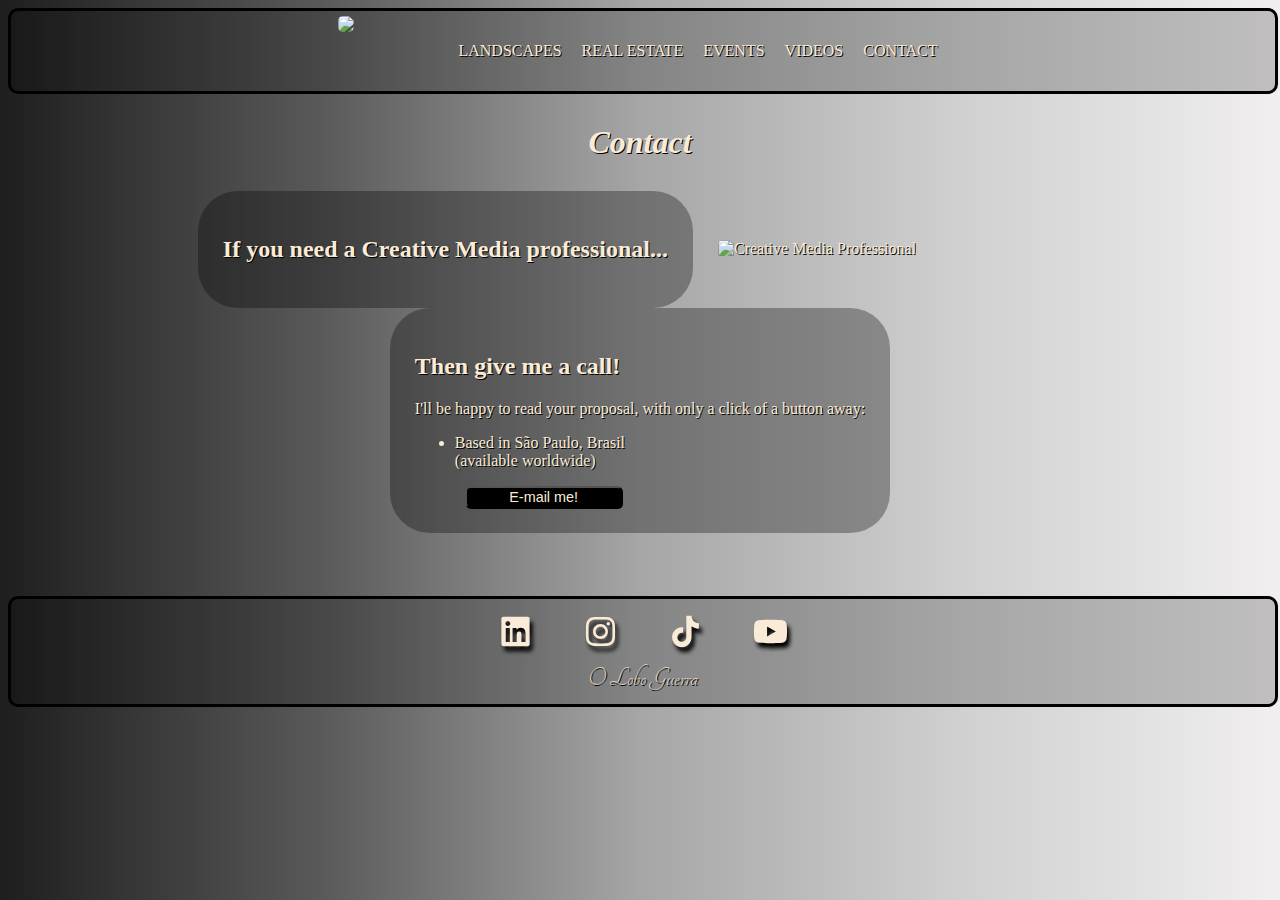
==== Contact.html @ bef7aa9e "nov2024 update" ====
<!DOCTYPE html>
<html lang="en-us">

<head>
    <meta charset="utf-8">
    <meta name="viewport" content="width=device-width, initial-scale=1" id="wixDesktopViewport">
    <meta http-equiv="X-UA-Compatible" content="IE=edge">
    <meta name="portfolio" content="O Lobo Guerra Photography Assets">
    <meta property="og:image"
        content="https://static.wixstatic.com/media/939ff4_04ebabfb9063464ea1c0ce2cc7a3468b~mv2.png">
    <meta property="og:image:type" content="image/png">
    <meta property="og:image:width" content="1024">
    <meta property="og:image:height" content="1024">
    <meta property="og:type" content="Photography Portfolio" />
    <meta property="og:url" content="https://lentevegana.com" />
    <meta property="og:title" content="O Lobo Guerra Creative Media" />
    <meta property="og:description"
        content="Music videos, photography, digital design... you name it! Here you'll find creative media services by O Lobo Guerra" />

    <link rel="apple-touch-icon-precomposed" sizes="57x57"
        href="https://static.wixstatic.com/media/939ff4_04ebabfb9063464ea1c0ce2cc7a3468b~mv2.png" />
    <link rel="apple-touch-icon-precomposed" sizes="114x114"
        href="https://static.wixstatic.com/media/939ff4_04ebabfb9063464ea1c0ce2cc7a3468b~mv2.png" />
    <link rel="apple-touch-icon-precomposed" sizes="72x72"
        href="https://static.wixstatic.com/media/939ff4_04ebabfb9063464ea1c0ce2cc7a3468b~mv2.png" />
    <link rel="apple-touch-icon-precomposed" sizes="144x144"
        href="https://static.wixstatic.com/media/939ff4_04ebabfb9063464ea1c0ce2cc7a3468b~mv2.png" />
    <link rel="apple-touch-icon-precomposed" sizes="60x60"
        href="https://static.wixstatic.com/media/939ff4_04ebabfb9063464ea1c0ce2cc7a3468b~mv2.png" />
    <link rel="apple-touch-icon-precomposed" sizes="120x120"
        href="https://static.wixstatic.com/media/939ff4_04ebabfb9063464ea1c0ce2cc7a3468b~mv2.png" />
    <link rel="apple-touch-icon-precomposed" sizes="76x76"
        href="https://static.wixstatic.com/media/939ff4_04ebabfb9063464ea1c0ce2cc7a3468b~mv2.png" />
    <link rel="apple-touch-icon-precomposed" sizes="152x152"
        href="https://static.wixstatic.com/media/939ff4_04ebabfb9063464ea1c0ce2cc7a3468b~mv2.png" />
    <link rel="icon" type="image/png"
        href="https://static.wixstatic.com/media/939ff4_04ebabfb9063464ea1c0ce2cc7a3468b~mv2.png" sizes="196x196" />
    <link rel="icon" type="image/png"
        href="https://static.wixstatic.com/media/939ff4_04ebabfb9063464ea1c0ce2cc7a3468b~mv2.png" sizes="96x96" />
    <link rel="icon" type="image/png"
        href="https://static.wixstatic.com/media/939ff4_04ebabfb9063464ea1c0ce2cc7a3468b~mv2.png" sizes="32x32" />
    <link rel="icon" type="image/png"
        href="https://static.wixstatic.com/media/939ff4_04ebabfb9063464ea1c0ce2cc7a3468b~mv2.png" sizes="16x16" />
    <link rel="icon" type="image/png"
        href="https://static.wixstatic.com/media/939ff4_04ebabfb9063464ea1c0ce2cc7a3468b~mv2.png" sizes="128x128" />
    <meta name="application-name" content="&nbsp;" />
    <meta name="msapplication-TileColor" content="#FFFFFF" />
    <meta name="msapplication-TileImage" content="mstile-144x144.png" />
    <meta name="msapplication-square70x70logo" content="mstile-70x70.png" />
    <meta name="msapplication-square150x150logo" content="mstile-150x150.png" />
    <meta name="msapplication-wide310x150logo" content="mstile-310x150.png" />
    <meta name="msapplication-square310x310logo" content="mstile-310x310.png" />

    <link rel="preconnect" href="https://fonts.googleapis.com">
    <link rel="preconnect" href="https://fonts.gstatic.com" crossorigin>
    <link href="https://fonts.googleapis.com/css2?family=Imperial+Script&family=Tangerine:wght@400;700&display=swap"
        rel="stylesheet">

    <link rel="preconnect" href="https://fonts.googleapis.com">
    <link rel="preconnect" href="https://fonts.gstatic.com" crossorigin>
    <link href="https://fonts.googleapis.com/css2?family=Old+Standard+TT:ital,wght@0,400;0,700;1,400&display=swap"
        rel="stylesheet">

    <style>
        body {
            font-family: "Old Standard TT", serif;
            background: rgb(30, 30, 30);
            background: linear-gradient(90deg, rgba(30, 30, 30, 1) 0%, rgba(89, 89, 89, 1) 25%, rgba(166, 166, 166, 1) 50%, rgba(208, 208, 208, 1) 75%, rgba(241, 239, 239, 1) 100%);
            text-shadow: 1px 0.5px black;
        }

        .header {
            border-radius: 10px;
            border: solid black;
            width: 100%;
            height: 80px;
            display: flex;
            position: relative;
            overflow: hidden;
            background-color: rgba(0, 0, 0, 0.2);
        }

        ::-webkit-scrollbar-track {
            background: #3D0E61;
            width: 10px;
        }

        ::-webkit-scrollbar-thumb:hover {
            background: antiquewhite;
        }

        .inner_header {
            display: flex;
            margin: auto;
            justify-content: space-around;
        }

        #hamburger-menu {
            display: none;
        }

        #Logo {
            width: 70px;
            height: 70px;
            float: left;
        }

        .navigation {
            color: antiquewhite;
            margin: auto;
        }

        .navigation a {
            height: 100%;
            display: table;
            float: left;
            padding: 10px;
        }

        .navigation a li {
            display: table-cell;
            vertical-align: middle;
            height: 100%;
            font-size: 16px;
        }

        #title {
            color: antiquewhite;
            text-align: center;
            margin: auto;
            padding: 30px 0 30px 0;
        }

        .mother {
            margin: 0 auto;
            display: flex;
            justify-content: center;
            align-items: center;
            flex-wrap: wrap;
            color: antiquewhite;
        }

        #box {
            background-color: rgba(0, 0, 0, 0.315);
            border-radius: 40px;
            width: fit-content;
        }

        footer {
            border-radius: 10px;
            border: solid black;
            margin-top: 5%;
            width: 100%;
            position: relative;
            background-color: rgba(0, 0, 0, 0.2);
        }

        #trademark {
            display: flex;
            justify-content: center;
            padding: 10px;
            color: rgba(250, 235, 215, 0.75);
            font-family: "Tangerine", cursive, sans-serif;
            font-size: 28px;
        }

        .social_media {
            display: flex;
            justify-content: center;
            margin-top: 15px;
        }

        .socialIcon {
            width: 35px;
            height: 35px;
            margin: 0 25px 0 25px;
            filter: drop-shadow(3px 5px 2px rgb(0 0 0 / 1));
        }

        button {
            margin: 0 50px 0 50px;
            background-color: black;
            width: 35%;
            border-radius: 5px;
            color: antiquewhite;
            font-size: 0.9em;
            cursor: pointer;
            box-shadow: 1px 1px black;
        }

        a {
            text-decoration: none;
            color: antiquewhite;
        }

        /* Create four equal columns that floats next to each other */
        .column {
            float: right;
            width: 30%;
            padding: 5px;
        }

        .content {
            padding: 20px;
        }

        img {
            border-radius: 5px;
            width: 100%;
        }

        /* Responsive layout - makes a two column-layout instead of four columns */
        @media screen and (max-width: 900px) {
            .column {
                width: 50%;
            }
        }

        /* Responsive layout - makes the two columns stack on top of each other instead of next to each other */
        @media screen and (max-width: 600px) {
            .column {
                width: 100%;
            }
        }

        @media screen and (max-width: 940px) {

            .header {
                overflow-y: hidden;
                right: 5px;
            }

            .logo_container {
                padding-right: 100px;
            }

            .navigation {
                display: none;
            }

            #hamburger-menu {
                width: 50px;
                height: 50px;
                display: flex;
                margin: auto;
                border: none;
                background: linear-gradient(to bottom,
                        antiquewhite, antiquewhite 20%,
                        rgba(255, 255, 255, 0) 20%, rgba(255, 255, 255, 0) 40%,
                        antiquewhite 40%, antiquewhite 60%,
                        rgba(255, 255, 255, 0) 60%, rgba(255, 255, 255, 0) 80%,
                        antiquewhite 80%, antiquewhite 100%);
            }

            .overlay {
                position: fixed;
                top: 0;
                left: 0;
                width: 100%;
                height: 100%;
                opacity: 0;
                visibility: hidden;
                transition: opacity .35s, visibility .35s, height .35s;
                overflow: hidden;
                background: black;
                z-index: -1;
            }

            #main-menu {
                display: block;
                height: 100px;
                width: 100%;
                background: #3D0E61;
                margin: 0px;
                z-index: 9;
            }

            #main-menu ul {
                max-width: 800px;
                width: 100%;
                height: 100%;
                margin: 0px auto;
                padding: 0px;
                display: flex;
                justify-content: space-evenly;
                align-items: center;
                z-index: 9;
            }

            #main-menu li {
                list-style-type: none;
                font-size: 2rem;
            }

            #main-menu a {
                color: #B9FAF8;
                font-size: 1.5rem;
                text-decoration: none;
            }

            #main-menu a:hover {
                text-decoration: underline;
            }

            #hamburger-menu {
                margin: auto;
                background: linear-gradient(to bottom,
                        antiquewhite, antiquewhite 20%,
                        rgba(255, 255, 255, 0) 20%, rgba(255, 255, 255, 0) 40%,
                        antiquewhite 40%, antiquewhite 60%,
                        rgba(255, 255, 255, 0) 60%, rgba(255, 255, 255, 0) 80%,
                        antiquewhite 80%, antiquewhite 100%);
            }

            #hamburger-menu #sidebar-menu {
                visibility: hidden;
                position: fixed;
                top: 0;
                left: -250px;
                width: 200px;
                height: 100%;
                background-color: black;
                transition: 0.3s;
                padding: 0px 10px;
                box-sizing: border-box;
            }

            #hamburger-menu h3 {
                color: antiquewhite;
                font-size: 2.2rem;
            }

            #hamburger-menu ul {
                padding-left: 0px;
            }

            #hamburger-menu li {
                list-style-type: none;
                line-height: 3rem;
            }

            #hamburger-menu a {
                color: #f6ff00;
                font-size: 1.3rem;
                text-decoration: none;
            }

            #hamburger-menu a:hover {
                text-decoration: underline;
            }

            #hamburger-input {
                display: none;
            }

            #hamburger-input:checked+#hamburger-menu #sidebar-menu {
                visibility: visible;
                left: 0;
            }

            #hamburger-input:checked~.overlay {
                visibility: visible;
                opacity: 0.4;
            }

            .column {
                width: 100%;
                margin-top: 0;
            }

            footer {
                right: 3px;

            }

            .socialIcon {
                margin: 0 13px 0 13px;
            }
        }
    </style>

</head>

<body>
    <div class="header">
        <div class="inner_header">
            <div class="logo_container">
                <div id="Logo"><a href="index.html"><img
                            src="https://static.wixstatic.com/media/939ff4_04ebabfb9063464ea1c0ce2cc7a3468b~mv2.png"></a>
                </div>
            </div>

            <label id="hamburger-menu">
                <input type="checkbox" id="hamburger-input" class="burger-shower" />
                <label id="hamburger-menu" for="hamburger-input">
                    <nav id="sidebar-menu">
                        <h3>Menu</h3>
                        <ul>
                            <a href="Landscapes.html">
                                <li>LANDSCAPES</li>
                            </a>
                            <a href="RealEstate.html">
                                <li>REAL ESTATE</li>
                            </a>
                            <a href="Events.html">
                                <li>EVENTS</li>
                            </a>
                            <a href="Videos.html">
                                <li>VIDEOS</li>
                            </a>
                            <a href="#">
                                <li>CONTACT</li>
                            </a>
                        </ul>
                    </nav>
                </label>
                <div class="overlay"></div>
            </label>

            <ul class="navigation">
                <a href="Landscapes.html">
                    <li>LANDSCAPES</li>
                </a>
                <a href="RealEstate.html">
                    <li>REAL ESTATE</li>
                </a>
                <a href="Events.html">
                    <li>EVENTS</li>
                </a>
                <a href="Videos.html">
                    <li>VIDEOS</li>
                </a>
                <a href="#">
                    <li>CONTACT</li>
                </a>
            </ul>
        </div>
    </div>
    <h1 id="title"><em>Contact</em></h1>

    <div class="mother">
        <div id="box" class="column">
            <div class="content">
                <h2>If you need a Creative Media professional...</h2>
            </div>
        </div>
        <div class="column">
            <div class="content">
                <img src="https://static.wixstatic.com/media/939ff4_04ebabfb9063464ea1c0ce2cc7a3468b~mv2.png"
                    alt="Creative Media Professional">
            </div>
        </div>
        <div id="box" class="column">
            <div class="content">
                <h2>Then give me a call!</h2>
                <p>I'll be happy to read your proposal, with only a click of a button away:
                </p>
                <p>
                    <ul>
                        <li>Based in São Paulo, Brasil
                            <br>
                            (available worldwide)
                        </li>
                    </ul>
                </p>
                <a href="mailto:oloboguerra@lentevegana.com"><button>E-mail me!</button></a>
            </div>
        </div>

    </div>


    <footer>
        <div class="social_media">
            <a href="https://www.linkedin.com/in/felipe-lobo-guerra-3752a4140" target="_blank"><img
                    src="socialIcons/linkedin.svg" class="socialIcon"></a>
            <a href="https://www.instagram.com/oloboguerra" target="_blank"><img src="socialIcons/instagram.svg"
                    class="socialIcon"></a>
            <a href="https://www.tiktok.com/@oilobostudio" target="_blank"><img src="socialIcons/tiktok.svg"
                    class="socialIcon"></a>
            <a href="https://www.youtube.com/channel/UC5_HNPdzuHV4Tx8LexDRX6Q" target="_blank"><img
                    src="socialIcons/youtube.svg" class="socialIcon"></a>
        </div>
        <div id="trademark">O Lobo Guerra</div>
    </footer>
</body>

</html>
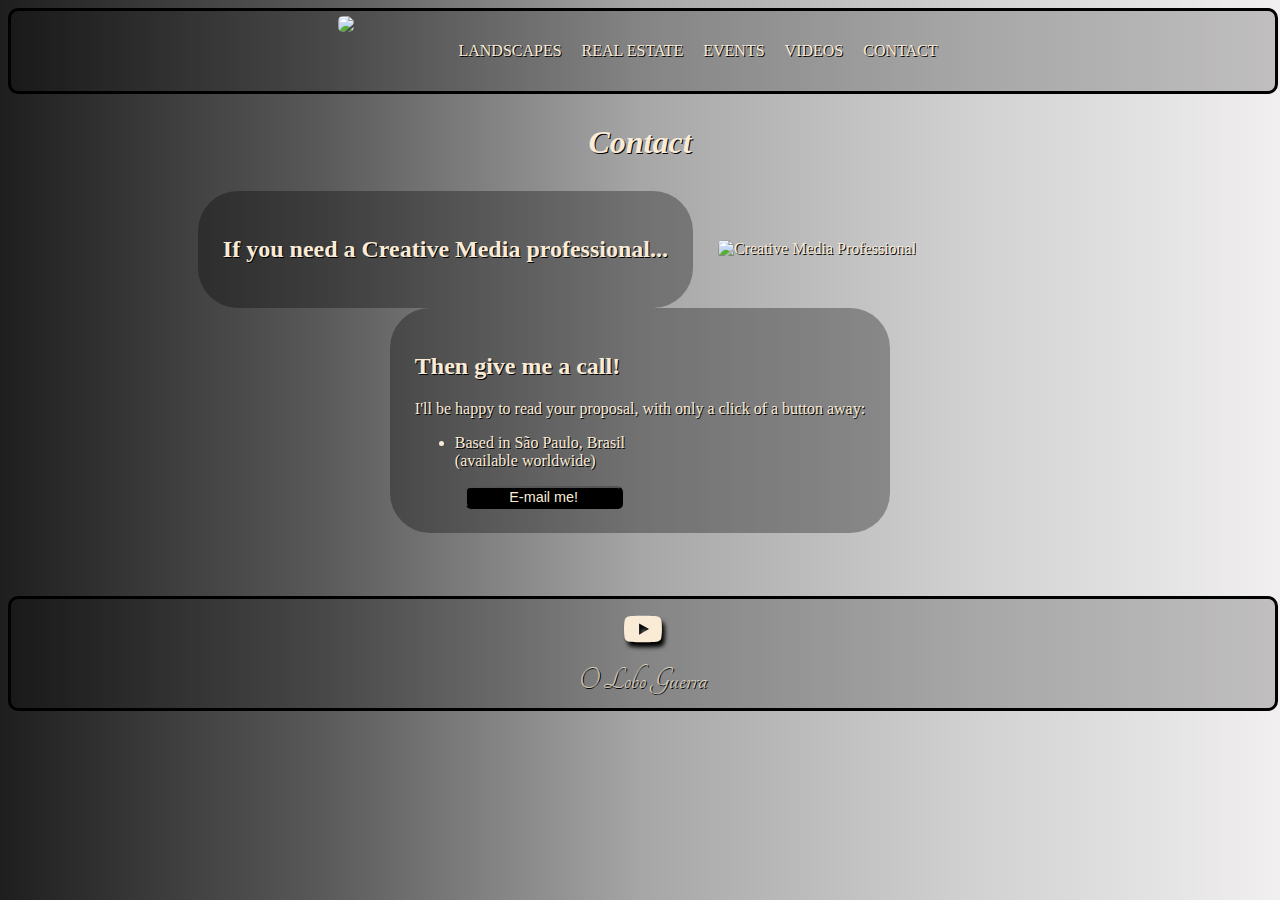
==== commit 8b4deb4f: "update 2025/jan" ====
--- a/Contact.html
+++ b/Contact.html
@@ -161,18 +161,18 @@
             padding: 10px;
             color: rgba(250, 235, 215, 0.75);
             font-family: "Tangerine", cursive, sans-serif;
-            font-size: 28px;
+            font-size: 32px;
         }
 
         .social_media {
             display: flex;
             justify-content: center;
-            margin-top: 15px;
+            margin-top: 10px;
         }
 
         .socialIcon {
-            width: 35px;
-            height: 35px;
+            width: 40px;
+            height: 40px;
             margin: 0 25px 0 25px;
             filter: drop-shadow(3px 5px 2px rgb(0 0 0 / 1));
         }
@@ -463,7 +463,7 @@
                         </li>
                     </ul>
                 </p>
-                <a href="mailto:oloboguerra@lentevegana.com"><button>E-mail me!</button></a>
+                <a href="mailto:comercial@oloboguerra.com"><button>E-mail me!</button></a>
             </div>
         </div>
 
@@ -472,12 +472,6 @@
 
     <footer>
         <div class="social_media">
-            <a href="https://www.linkedin.com/in/felipe-lobo-guerra-3752a4140" target="_blank"><img
-                    src="socialIcons/linkedin.svg" class="socialIcon"></a>
-            <a href="https://www.instagram.com/oloboguerra" target="_blank"><img src="socialIcons/instagram.svg"
-                    class="socialIcon"></a>
-            <a href="https://www.tiktok.com/@oilobostudio" target="_blank"><img src="socialIcons/tiktok.svg"
-                    class="socialIcon"></a>
             <a href="https://www.youtube.com/channel/UC5_HNPdzuHV4Tx8LexDRX6Q" target="_blank"><img
                     src="socialIcons/youtube.svg" class="socialIcon"></a>
         </div>
